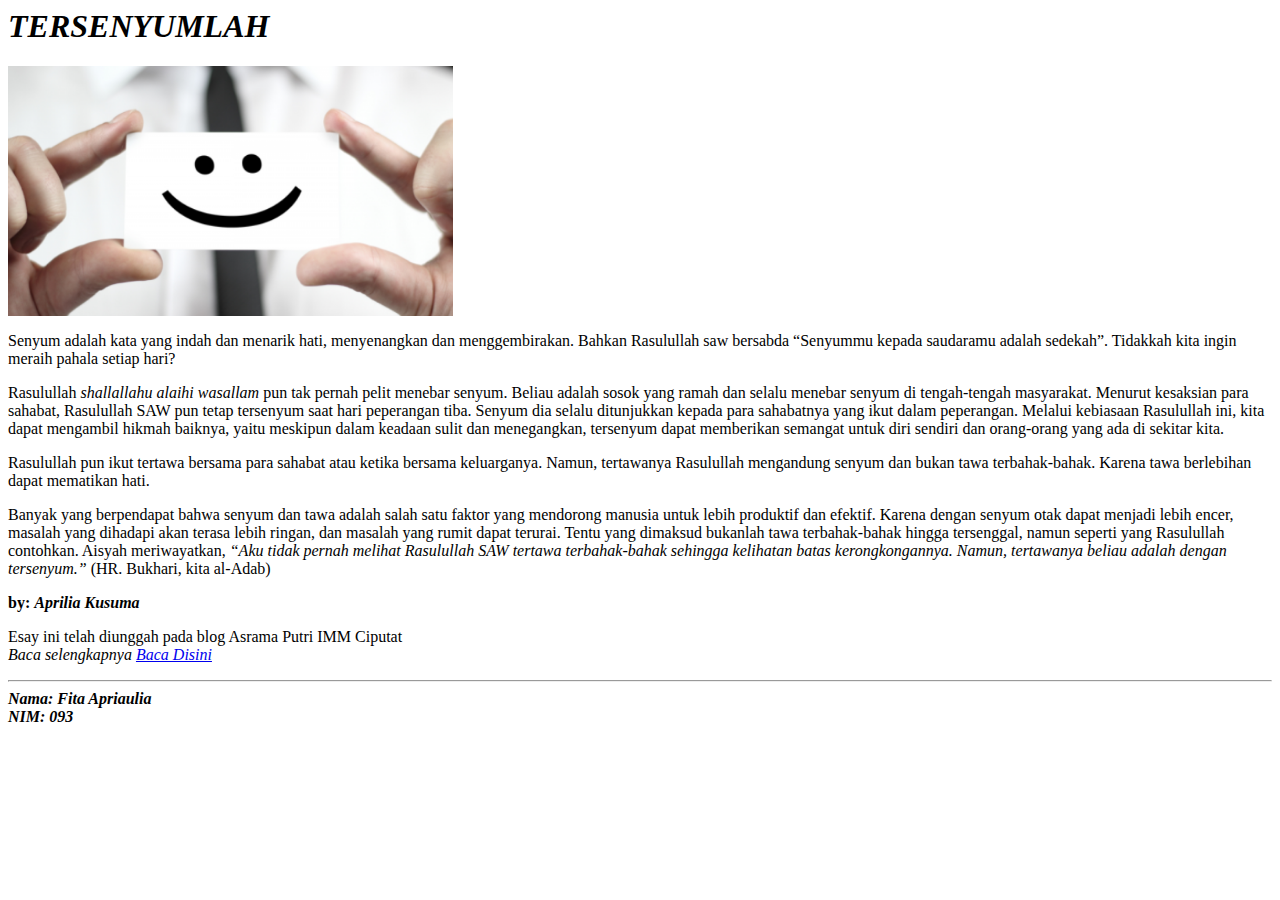
==== tugas2.html @ a57c2c95 "Update tugas2.html" ====
<html>
    <head>
        <title> TERSENYUMLAH </title>
    </head>
<body>
    <h1 style="font-family: 'Times New Roman', Times, serif;"> <b> <i> TERSENYUMLAH </b> </i> </h1>
    <img src="senyum.png" alt="senyum" widht="550" height="250">
    <P> Senyum adalah kata yang indah dan menarik hati, menyenangkan dan menggembirakan. Bahkan Rasulullah saw bersabda “Senyummu kepada saudaramu adalah sedekah”. Tidakkah kita ingin meraih pahala setiap hari? </P>
    <p> Rasulullah <i>shallallahu alaihi wasallam</i> pun tak pernah pelit menebar senyum. Beliau adalah sosok yang ramah dan selalu menebar senyum di tengah-tengah masyarakat. Menurut kesaksian para sahabat, Rasulullah SAW pun tetap tersenyum saat hari peperangan tiba. Senyum dia selalu ditunjukkan kepada para sahabatnya yang ikut dalam peperangan. Melalui kebiasaan Rasulullah ini, kita dapat mengambil hikmah baiknya, yaitu meskipun dalam keadaan sulit dan menegangkan, tersenyum dapat memberikan semangat untuk diri sendiri dan orang-orang yang ada di sekitar kita. </p>
    <p> Rasulullah pun ikut tertawa bersama para sahabat atau ketika bersama keluarganya. Namun, tertawanya Rasulullah mengandung senyum dan bukan tawa terbahak-bahak. Karena tawa berlebihan dapat mematikan hati. </p>
    <p> Banyak yang berpendapat bahwa senyum dan tawa adalah salah satu faktor yang mendorong manusia untuk lebih produktif dan efektif. Karena dengan senyum otak dapat menjadi lebih encer, masalah yang dihadapi akan terasa lebih ringan, dan masalah yang rumit dapat terurai.  Tentu yang dimaksud bukanlah tawa terbahak-bahak hingga tersenggal, namun seperti yang Rasulullah contohkan. Aisyah meriwayatkan, <i>“Aku tidak pernah melihat Rasulullah SAW tertawa terbahak-bahak sehingga kelihatan batas kerongkongannya. Namun, tertawanya beliau adalah dengan tersenyum.”</i> (HR. Bukhari, kita al-Adab) </p>

            <b>by: <i>Aprilia Kusuma</i> <br> </b>

            <p> Esay ini telah diunggah pada blog Asrama Putri IMM Ciputat<br>
            <i> Baca selengkapnya <a href= "https://astriimmciputat.wordpress.com/2022/04/16/tersenyumlah/"> Baca Disini </a> 
    </P>
    <hr>
    <b>Nama: Fita Apriaulia <br>
    <b>NIM: 093
</body>    
</html>
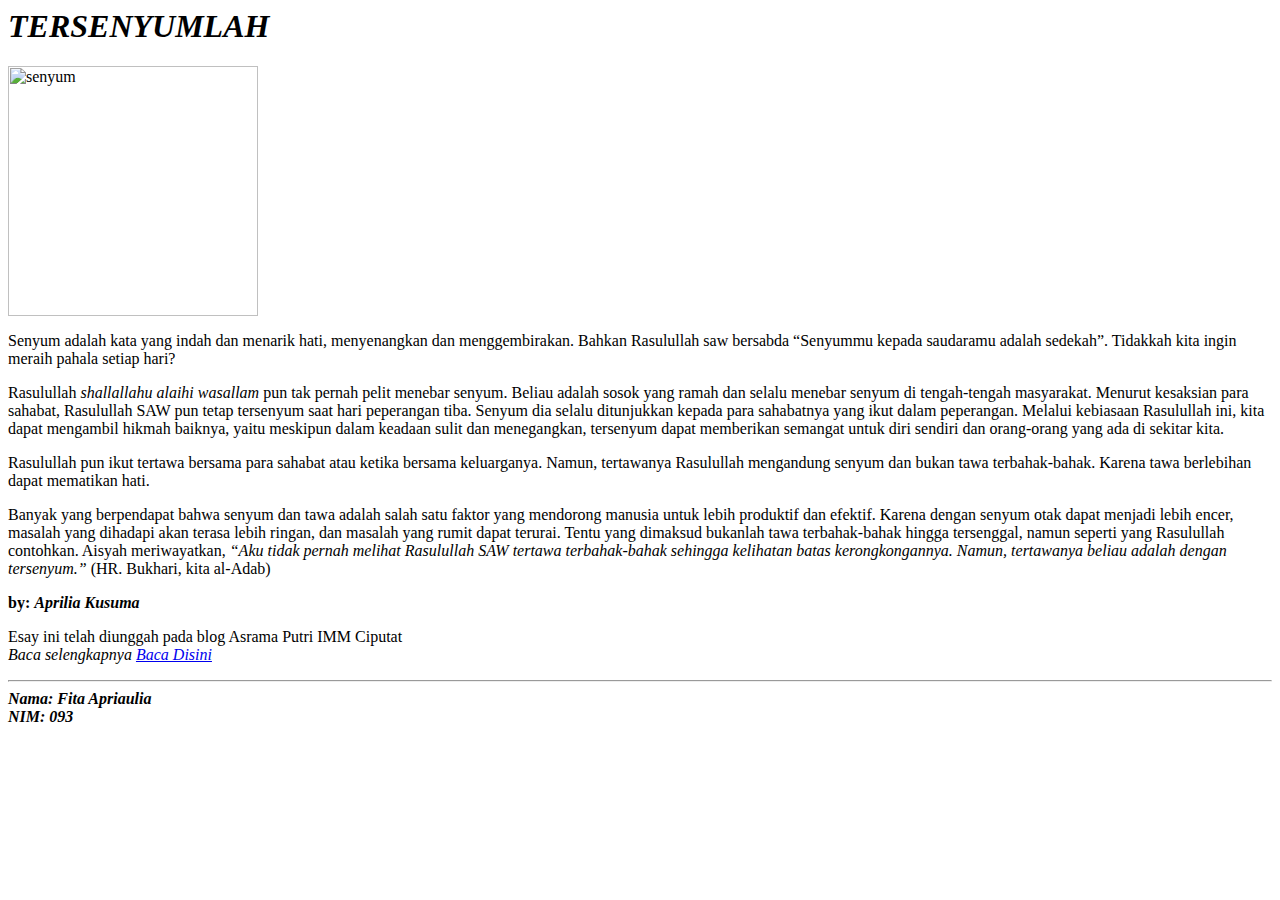
==== commit dd51205b: "Update tugas2.html" ====
--- a/tugas2.html
+++ b/tugas2.html
@@ -3,8 +3,8 @@
         <title> TERSENYUMLAH </title>
     </head>
 <body>
-    <h1 style="font-family: 'Times New Roman', Times, serif;"> <b> <i> TERSENYUMLAH </b> </i> </h1>
-    <img src="senyum.png" alt="senyum" widht="550" height="250">
+    <h1 style="font-family: 'Times New Roman', Times, serif;" style="text-align: center;"> <b> <i> TERSENYUMLAH </b> </i> </h1>
+    <img src="/webstatis/senyum.png" alt="senyum" widht="550" height="250">
     <P> Senyum adalah kata yang indah dan menarik hati, menyenangkan dan menggembirakan. Bahkan Rasulullah saw bersabda “Senyummu kepada saudaramu adalah sedekah”. Tidakkah kita ingin meraih pahala setiap hari? </P>
     <p> Rasulullah <i>shallallahu alaihi wasallam</i> pun tak pernah pelit menebar senyum. Beliau adalah sosok yang ramah dan selalu menebar senyum di tengah-tengah masyarakat. Menurut kesaksian para sahabat, Rasulullah SAW pun tetap tersenyum saat hari peperangan tiba. Senyum dia selalu ditunjukkan kepada para sahabatnya yang ikut dalam peperangan. Melalui kebiasaan Rasulullah ini, kita dapat mengambil hikmah baiknya, yaitu meskipun dalam keadaan sulit dan menegangkan, tersenyum dapat memberikan semangat untuk diri sendiri dan orang-orang yang ada di sekitar kita. </p>
     <p> Rasulullah pun ikut tertawa bersama para sahabat atau ketika bersama keluarganya. Namun, tertawanya Rasulullah mengandung senyum dan bukan tawa terbahak-bahak. Karena tawa berlebihan dapat mematikan hati. </p>
